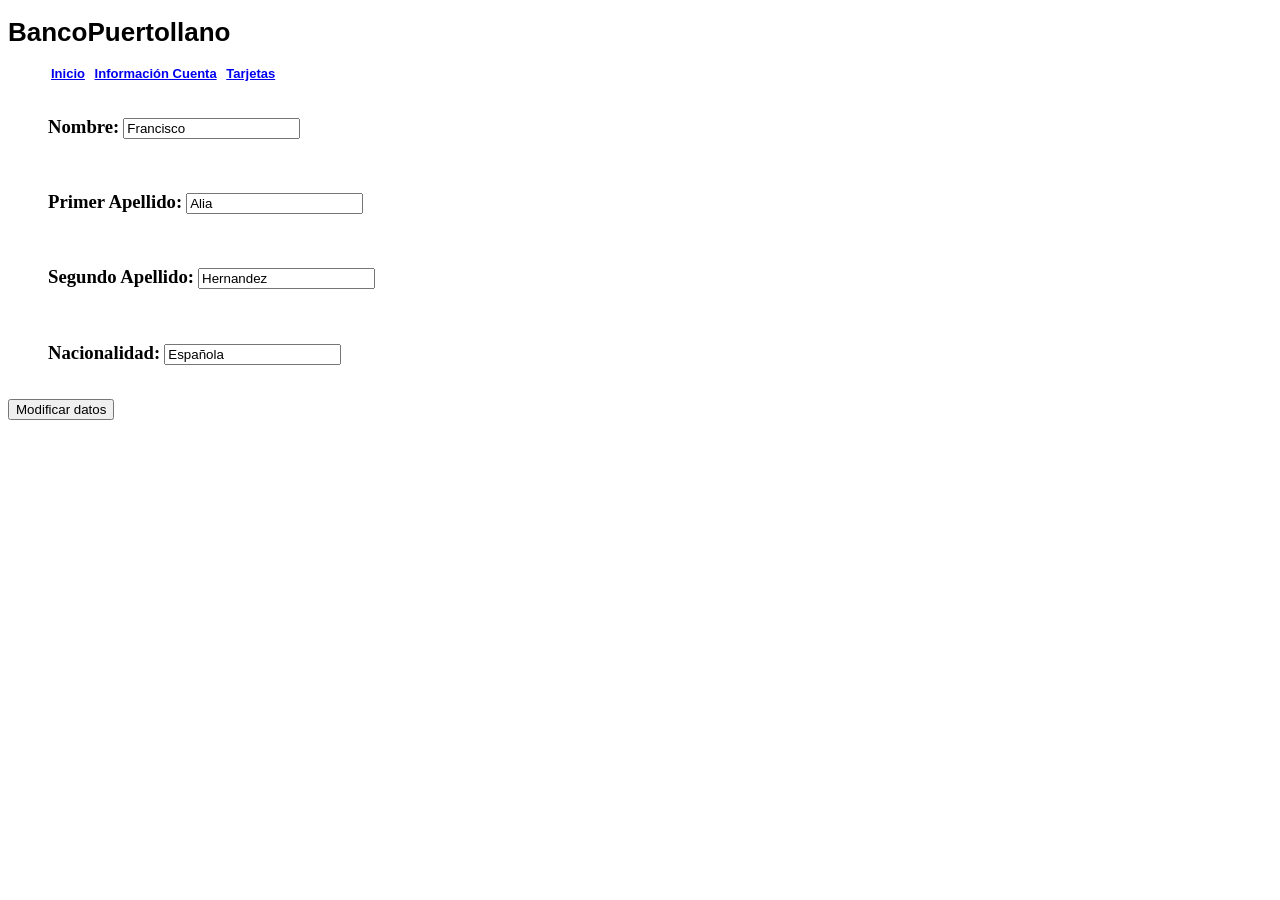
==== index.html @ 4839d429 "subida del esquelo del proyecto" ====
<!DOCTYPE html>
<html lang="es">

<head>
    <meta charset="UTF-8">
    <meta name="viewport" content="width=device-width, initial-scale=1.0">
    <title>BancoPuertollano</title>
    <link rel="stylesheet" type="text/css" href="estilos.css" />
</head>

<body >
    <div id="menu">
        
    </div>
    
    <div class="campo">
        <ul>
           <li> <h3>Nombre: </h3></li> 
            <li><input type="text" id="inpNombre" value="Francisco"></li>
            <li><p id="msgNombre"></p></li>
        </ul>
    </div>
    <div class="campo">
        <ul>
           <li> <h3>Primer Apellido: </h3></li> 
            <li><input type="text" id="inpPApellido" value="Alia"></li>
            <li><p id="msgPApellido"></p></li>
        </ul>
    </div>
    <div class="campo">
        <ul>
           <li> <h3>Segundo Apellido: </h3></li> 
            <li><input type="text" id="inpSegundoApellido" value="Hernandez" ></li>
            <li><p id="msgSegundoApellido"></p></li>
        </ul>
    </div>
    <div class="campo">
        <ul>
           <li> <h3>Nacionalidad: </h3></li> 
            <li><input type="text" id="inpNacionalidad" value="Española"></li>
            <li><p id="msgNacionalidad"></p></li>
        </ul>
    </div> 
    <input type="submit" id="enviar" value="Modificar datos">   
    <p id="msgGuardado"></p>   
    
    </div>
    <script src="app.js">
    </script>
    <script>
        cargarCabecera('menu')
        cargarDatos()
    </script>

</body>

</html>
---- estilos.css ----
#menu li {
    display:inline;
    padding-left:3px;
    padding-right:3px;
}
#menu{
    font-family:Arial;
    font-weight:bold;
    font-size:13px;
}
ul{list-style-type: none;}


.campo li{
    display:inline-block;
}

.form-tarjeta input{
    margin: 7px;
}
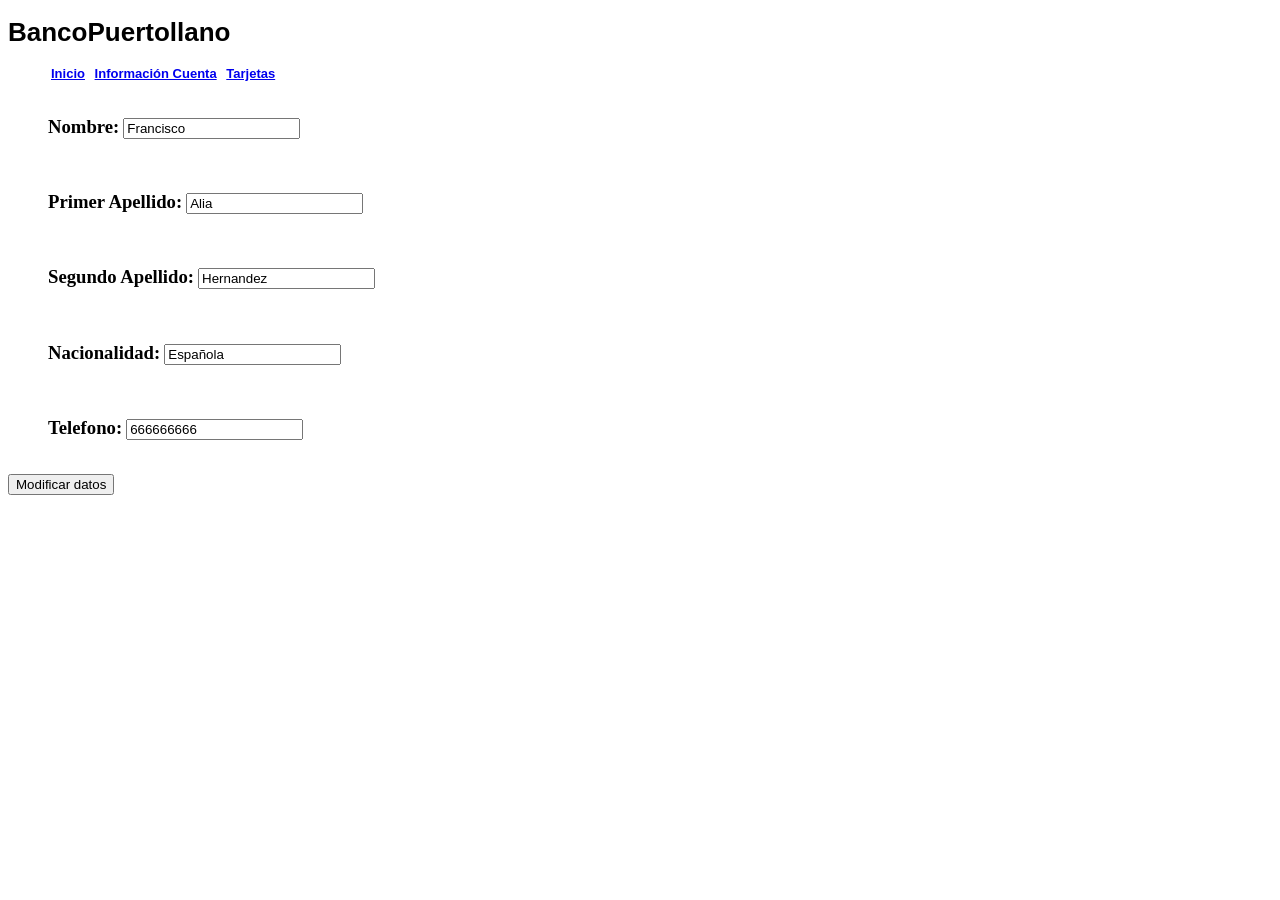
==== commit 75414c04: "commit agrego telefono a la pagina inicial" ====
--- a/index.html
+++ b/index.html
@@ -41,11 +41,18 @@
             <li><p id="msgNacionalidad"></p></li>
         </ul>
     </div> 
+    <div class="campo">
+        <ul>
+           <li> <h3>Telefono: </h3></li> 
+            <li><input type="text" id="telefono" value="666666666"></li>
+            <li><p id="msgTelefono"></p></li>
+        </ul>
+    </div>
     <input type="submit" id="enviar" value="Modificar datos">   
     <p id="msgGuardado"></p>   
     
     </div>
-    <script src="app.js">
+    <script src="/js/app.js">
     </script>
     <script>
         cargarCabecera('menu')
